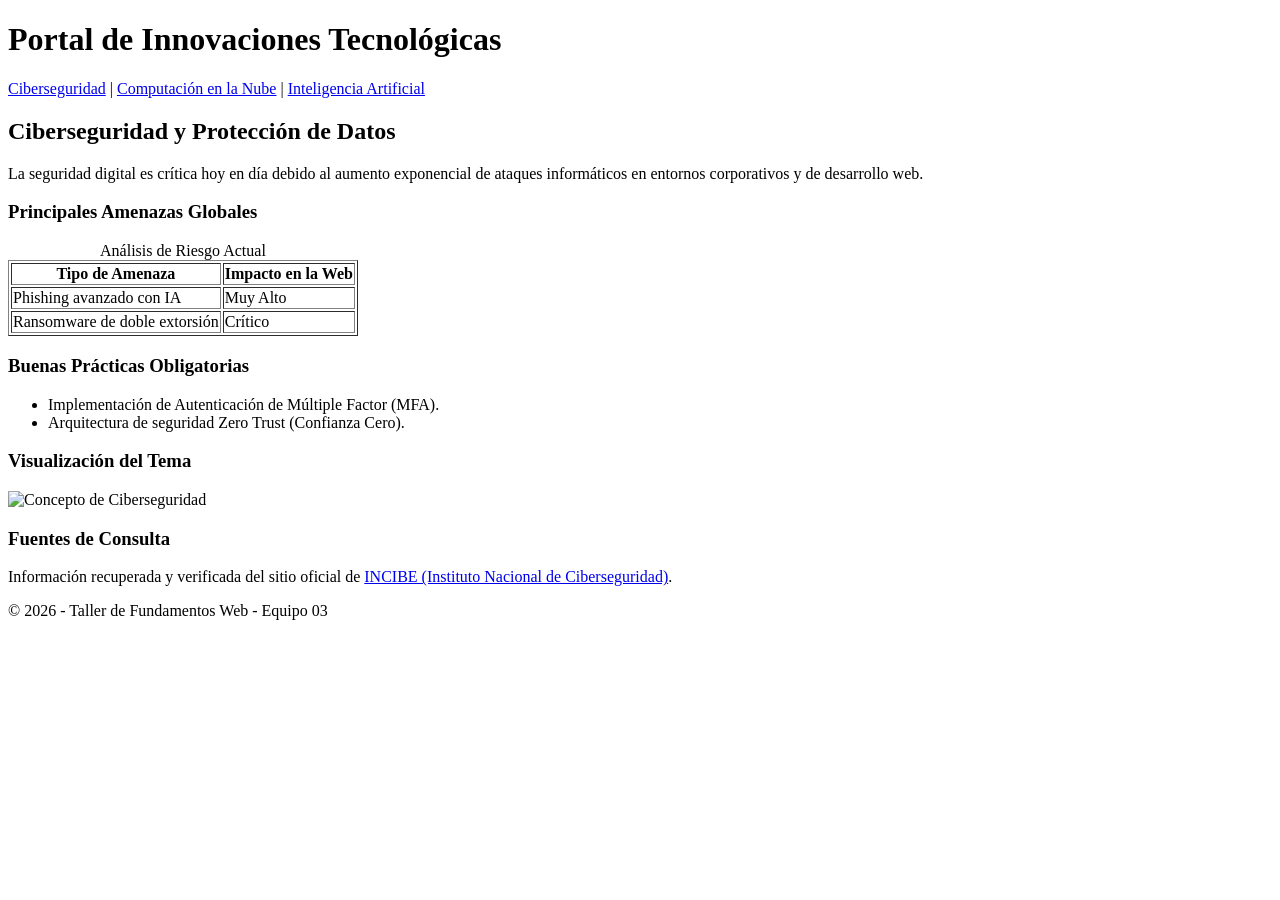
==== index.html @ 86729de9 "Add initial HTML structure for cybersecurity portal" ====
<!DOCTYPE html>
<html lang="es">
<head>
    <meta charset="UTF-8">
    <title>Portal Tecnológico - Ciberseguridad</title>
</head>
<body>
    <header>
        <h1>Portal de Innovaciones Tecnológicas</h1>
        <nav>
            <a href="index.html">Ciberseguridad</a> | 
            <a href="computacion.html">Computación en la Nube</a> | 
            <a href="ia.html">Inteligencia Artificial</a>
        </nav>
    </header>
    <main>
        <section>
            <h2>Ciberseguridad y Protección de Datos</h2>
            <p>La seguridad digital es crítica hoy en día debido al aumento exponencial de ataques informáticos en entornos corporativos y de desarrollo web.</p>
            
            <h3>Principales Amenazas Globales</h3>
            <table border="1">
                <caption>Análisis de Riesgo Actual</caption>
                <thead>
                    <tr><th>Tipo de Amenaza</th><th>Impacto en la Web</th></tr>
                </thead>
                <tbody>
                    <tr><td>Phishing avanzado con IA</td><td>Muy Alto</td></tr>
                    <tr><td>Ransomware de doble extorsión</td><td>Crítico</td></tr>
                </tbody>
            </table>

            <h3>Buenas Prácticas Obligatorias</h3>
            <ul>
                <li>Implementación de Autenticación de Múltiple Factor (MFA).</li>
                <li>Arquitectura de seguridad Zero Trust (Confianza Cero).</li>
            </ul>

            <h3>Visualización del Tema</h3>
            <img src="https://picsum.photos" alt="Concepto de Ciberseguridad" width="400" height="200">
        </section>
        
        <section>
            <h3>Fuentes de Consulta</h3>
            <p>Información recuperada y verificada del sitio oficial de <a href="https://incibe.es" target="_blank">INCIBE (Instituto Nacional de Ciberseguridad)</a>.</p>
        </section>
    </main>
    <footer>
        <p>&copy; 2026 - Taller de Fundamentos Web - Equipo 03</p>
    </footer>
</body>
</html>
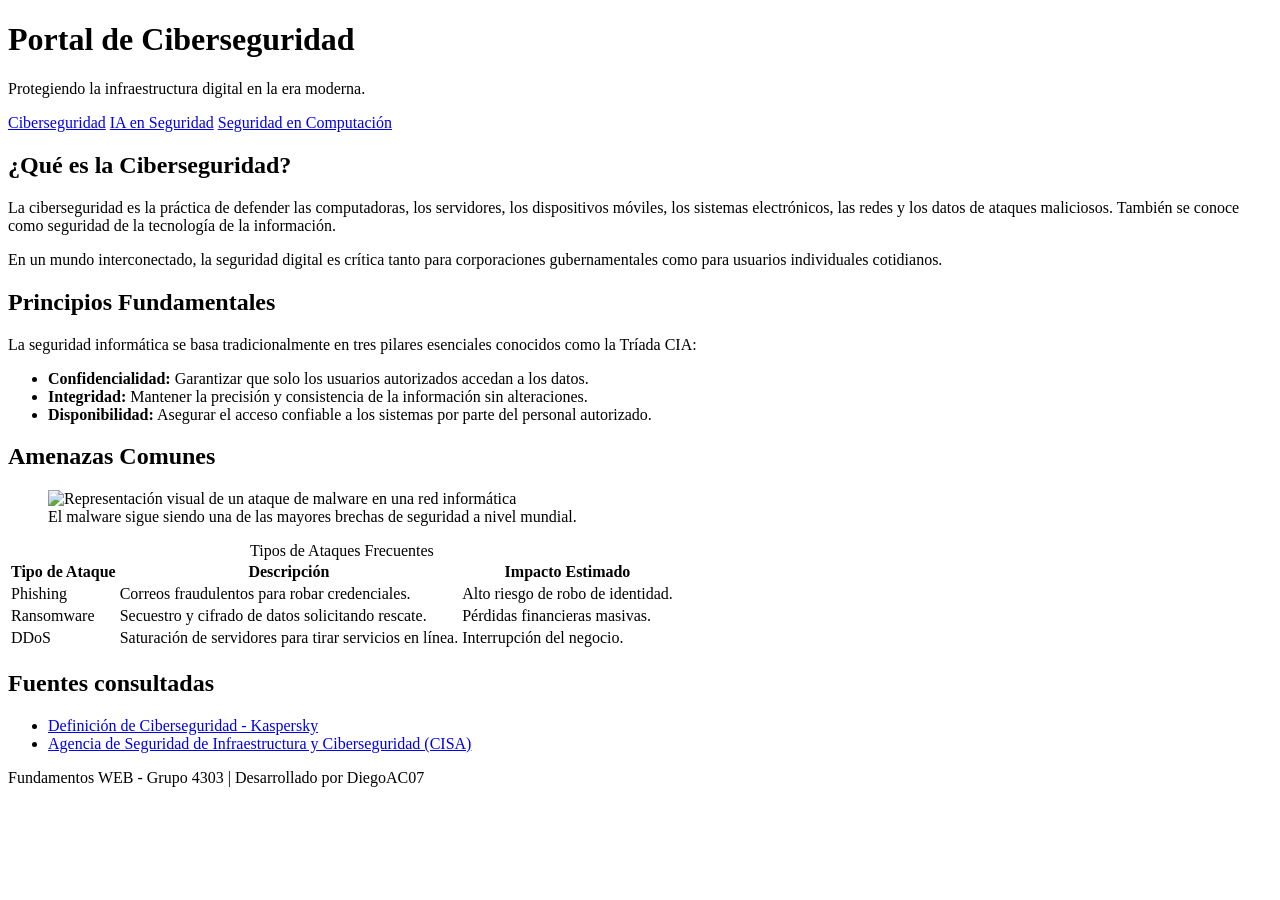
==== commit a50e5f55: "Revise index.html for cybersecurity content updates Updated the title and header for better clarity " ====
--- a/index.html
+++ b/index.html
@@ -2,51 +2,87 @@
 <html lang="es">
 <head>
     <meta charset="UTF-8">
-    <title>Portal Tecnológico - Ciberseguridad</title>
+    <meta name="viewport" content="width=device-width, initial-scale=1.0">
+    <title>Fundamentos de Ciberseguridad</title>
+    <link rel="stylesheet" href="styles.css">
 </head>
 <body>
     <header>
-        <h1>Portal de Innovaciones Tecnológicas</h1>
-        <nav>
-            <a href="index.html">Ciberseguridad</a> | 
-            <a href="computacion.html">Computación en la Nube</a> | 
-            <a href="ia.html">Inteligencia Artificial</a>
-        </nav>
+        <h1>Portal de Ciberseguridad</h1>
+        <p>Protegiendo la infraestructura digital en la era moderna.</p>
     </header>
+    
+    <nav>
+        <a href="index.html" class="active">Ciberseguridad</a>
+        <a href="ia.html">IA en Seguridad</a>
+        <a href="computacion.html">Seguridad en Computación</a>
+    </nav>
+    
     <main>
         <section>
-            <h2>Ciberseguridad y Protección de Datos</h2>
-            <p>La seguridad digital es crítica hoy en día debido al aumento exponencial de ataques informáticos en entornos corporativos y de desarrollo web.</p>
+            <h2>¿Qué es la Ciberseguridad?</h2>
+            <p>La ciberseguridad es la práctica de defender las computadoras, los servidores, los dispositivos móviles, los sistemas electrónicos, las redes y los datos de ataques maliciosos. También se conoce como seguridad de la tecnología de la información.</p>
+            <p>En un mundo interconectado, la seguridad digital es crítica tanto para corporaciones gubernamentales como para usuarios individuales cotidianos.</p>
+        </section>
+
+        <section>
+            <h2>Principios Fundamentales</h2>
+            <p>La seguridad informática se basa tradicionalmente en tres pilares esenciales conocidos como la Tríada CIA:</p>
+            <ul>
+                <li><strong>Confidencialidad:</strong> Garantizar que solo los usuarios autorizados accedan a los datos.</li>
+                <li><strong>Integridad:</strong> Mantener la precisión y consistencia de la información sin alteraciones.</li>
+                <li><strong>Disponibilidad:</strong> Asegurar el acceso confiable a los sistemas por parte del personal autorizado.</li>
+            </ul>
+        </section>
+
+        <section>
+            <h2>Amenazas Comunes</h2>
+            <figure>
+                <img src="img/tema1.jpg" alt="Representación visual de un ataque de malware en una red informática">
+                <figcaption>El malware sigue siendo una de las mayores brechas de seguridad a nivel mundial.</figcaption>
+            </figure>
             
-            <h3>Principales Amenazas Globales</h3>
-            <table border="1">
-                <caption>Análisis de Riesgo Actual</caption>
+            <table>
+                <caption>Tipos de Ataques Frecuentes</caption>
                 <thead>
-                    <tr><th>Tipo de Amenaza</th><th>Impacto en la Web</th></tr>
+                    <tr>
+                        <th>Tipo de Ataque</th>
+                        <th>Descripción</th>
+                        <th>Impacto Estimado</th>
+                    </tr>
                 </thead>
                 <tbody>
-                    <tr><td>Phishing avanzado con IA</td><td>Muy Alto</td></tr>
-                    <tr><td>Ransomware de doble extorsión</td><td>Crítico</td></tr>
+                    <tr>
+                        <td>Phishing</td>
+                        <td>Correos fraudulentos para robar credenciales.</td>
+                        <td>Alto riesgo de robo de identidad.</td>
+                    </tr>
+                    <tr>
+                        <td>Ransomware</td>
+                        <td>Secuestro y cifrado de datos solicitando rescate.</td>
+                        <td>Pérdidas financieras masivas.</td>
+                    </tr>
+                    <tr>
+                        <td>DDoS</td>
+                        <td>Saturación de servidores para tirar servicios en línea.</td>
+                        <td>Interrupción del negocio.</td>
+                    </tr>
                 </tbody>
             </table>
+        </section>
 
-            <h3>Buenas Prácticas Obligatorias</h3>
+        <section>
+            <h2>Fuentes consultadas</h2>
             <ul>
-                <li>Implementación de Autenticación de Múltiple Factor (MFA).</li>
-                <li>Arquitectura de seguridad Zero Trust (Confianza Cero).</li>
+                <li><a href="https://kaspersky.es" target="_blank">Definición de Ciberseguridad - Kaspersky</a></li>
+                <li><a href="https://cisa.gov" target="_blank">Agencia de Seguridad de Infraestructura y Ciberseguridad (CISA)</a></li>
             </ul>
-
-            <h3>Visualización del Tema</h3>
-            <img src="https://picsum.photos" alt="Concepto de Ciberseguridad" width="400" height="200">
-        </section>
-        
-        <section>
-            <h3>Fuentes de Consulta</h3>
-            <p>Información recuperada y verificada del sitio oficial de <a href="https://incibe.es" target="_blank">INCIBE (Instituto Nacional de Ciberseguridad)</a>.</p>
         </section>
     </main>
+
     <footer>
-        <p>&copy; 2026 - Taller de Fundamentos Web - Equipo 03</p>
+        <p>Fundamentos WEB - Grupo 4303 | Desarrollado por DiegoAC07</p>
     </footer>
 </body>
 </html>
+
